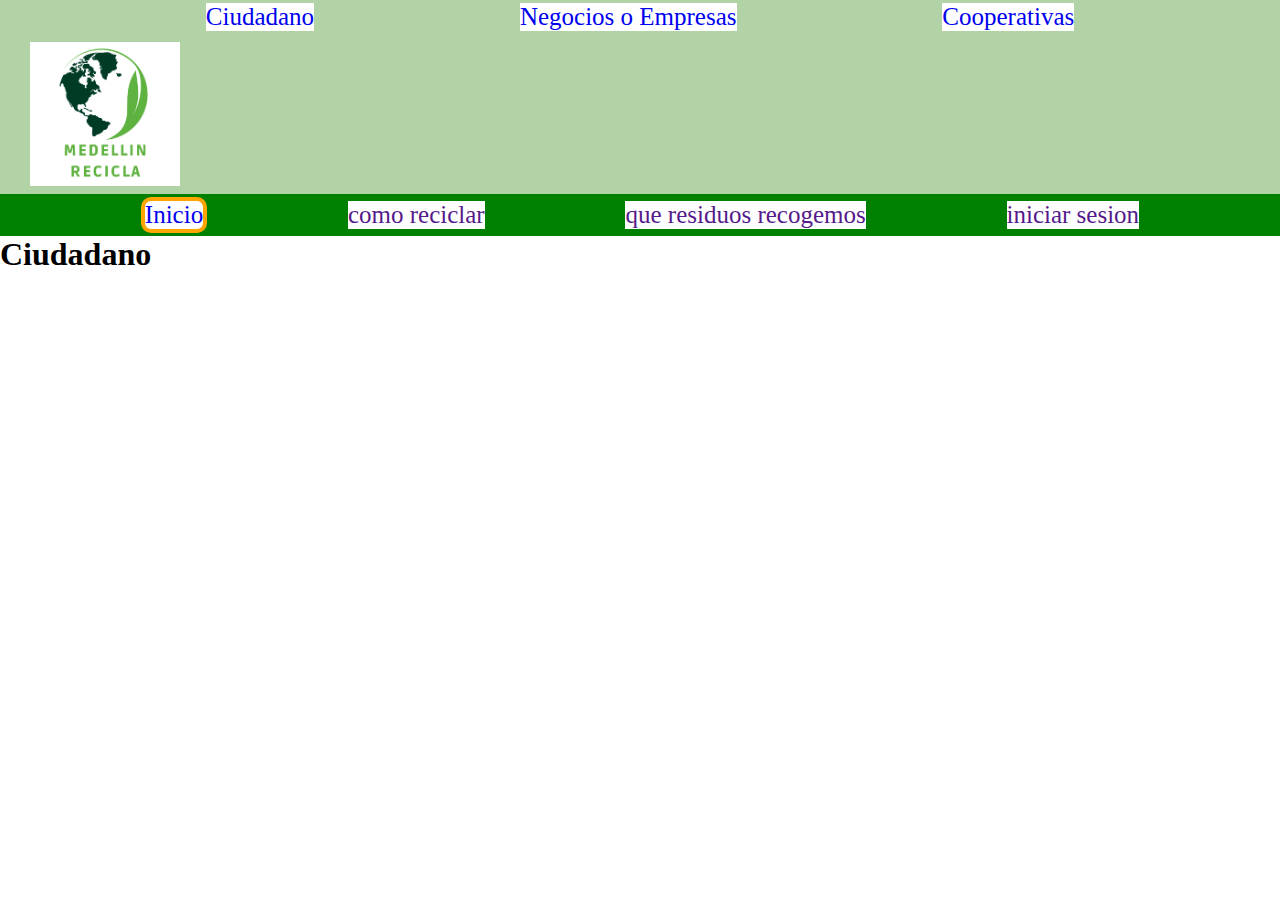
==== html/ciudadanos.html @ 2c058e56 "Inicio de Medellin recicla" ====
<!DOCTYPE html>
<html lang="es">
<head>
    <meta charset="UTF-8">
    <meta http-equiv="X-UA-Compatible" content="IE=edge">
    <meta name="viewport" content="width=device-width, initial-scale=1.0">
    <title>Medellin recicla</title>
    <link rel="stylesheet" href="../css/ciudadanos/style.css">
</head>
<body>
    <header>
        <div class="cont_logoYmenu">
            <a href=""><img src="../img/logo.png" alt=""></a> <!--!!!!!!!→ crear los 3 tamaños para el log ←!!!!!!!-->
            <div class="menu"></div>
        </div>
        
        <nav class="nav_uno">
            <a href="./ciudadanos.html">Ciudadano</a>
            <a href="./negocios_empresas.html">Negocios o Empresas</a>
            <a href="./cooperativas.html">Cooperativas</a>
        </nav>
        
        <nav class="nav_dos">
            <a href="../index.html" class="inicio">Inicio</a>  <!--!!!!!!!→ poner el index de php ←!!!!!!!-->
            <a href="">como reciclar</a>           <!--!!!!!!!→ a href pendiente ←!!!!!!!-->
            <a href="">que residuos recogemos</a>              <!--!!!!!!!→ a href pendiente ←!!!!!!!-->
            <a href="">iniciar sesion</a>           <!--!!!!!!!→ a href pendiente ←!!!!!!!-->
        </nav>
    </header>
    <main>
        <h1>Ciudadano</h1>
    </main>

    <footer>
        <div class="cont">

            <section></section>
            <div></div>
            <div></div>
            <div></div>
        </div>
    </footer>
</body>
</html>
---- css/ciudadanos/style.css ----
:root {
    --nav-font_size: 2.5rem;
}

* {
    box-sizing: border-box;
    margin: 0;
    padding: 0;
    text-decoration: none;
}

html {
    font-size: 62.5%;
}

body {
    font-size: 1.6rem;
}

img {
    width: 100%;
}

/* -----------comienzo del header y el nav -----------*/

header {
    background-color: rgb(178, 211, 165);
    display: flex;
    justify-content: center;
    flex-direction: column;
}

.cont_logoYmenu {
    display: flex;
    justify-content: space-evenly;
    align-items: center;

}

.cont_logoYmenu a{
    width: 150px;
}

.menu {
    width: 50px;
    height: 50px;
    background-color: rgb(41, 39, 39);
}


/*------nav------*/

nav {
    font-size: var(--nav-font_size);
}

.nav_uno {  /*nav ---- menu del nav */ 
    display: none;
 }

.nav_dos {
    background-color: green;
    display: flex;
    flex-direction: column;
    text-align: center;
    width: 100vw;
}

a{
    margin: 3px 0px;  /* en vez de margin poner borde arriba y abajo */
    background-color: white;
}

.inicio {
    border: 4px solid orange;
    border-radius: 10px;
}


/*aqui comienza el main*/

main{

}



@media (min-width: 600px) {

    /*---↓---header----↓----*/

    /* ---↓---nav-----↓----*/
    .cont_logoYmenu {
        justify-content: start;
        margin: 5px 0px;
        margin-left: 30px;
    }

    .menu {
        display: none;
    }
    
    .nav_uno {  /*nav ---- menu del nav */ 
        display: flex;
        justify-content: space-evenly;
        order: 1;
    }
    
    .cont_logoYmenu {

       order: 2;
   }

    .nav_dos{
        flex-direction: row;
        justify-content: space-evenly;
        align-items: center;
        order: 3;
    }

    /* --↑--fin del header y el nav---↑--*/

}

@media (min-width: 800px) {

    header, .nav_dos, main, footer {
        max-width: 1350px;
        margin: 0 auto;
    }


}
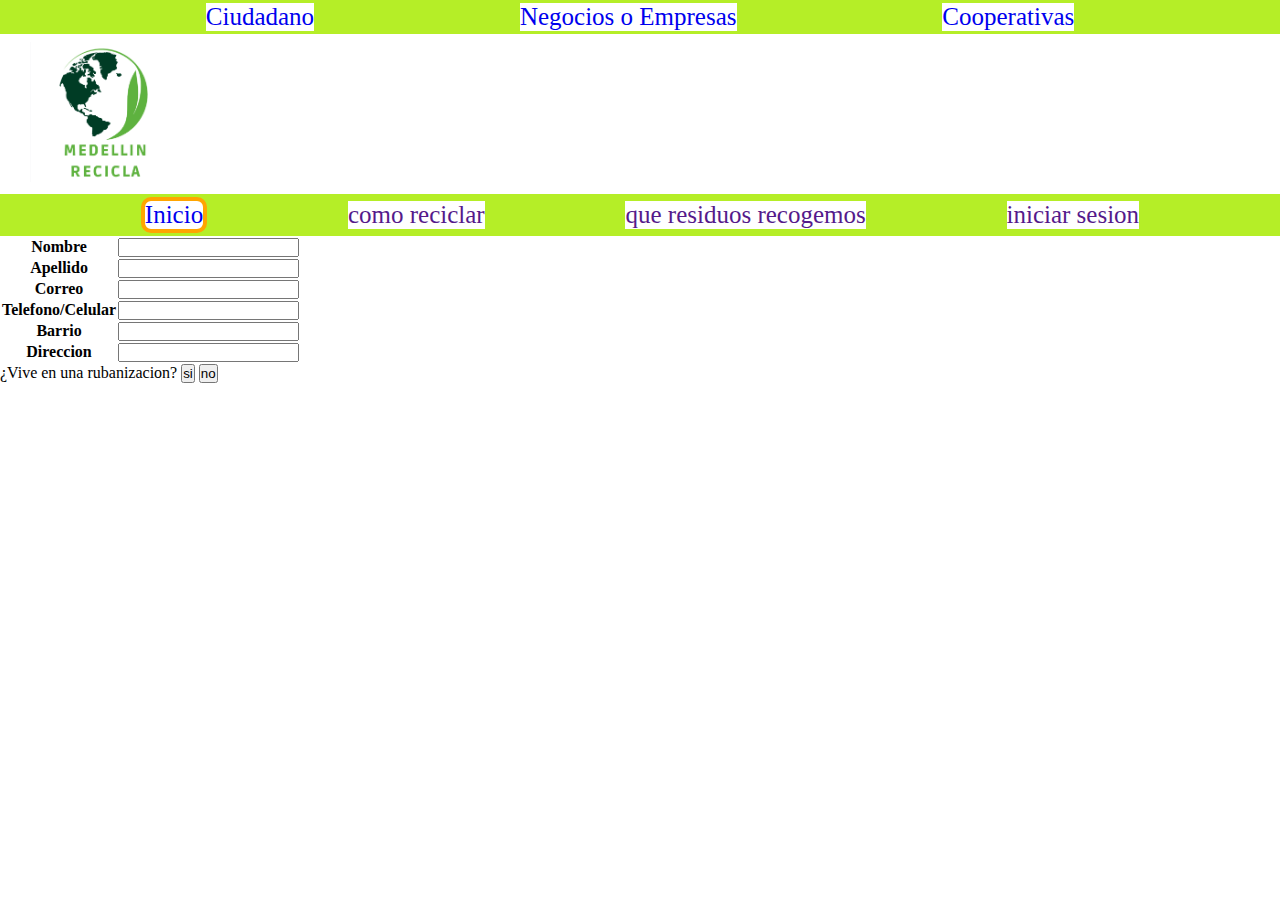
==== commit e4634e6a: "Creacion de las tablas y color de fondo" ====
--- a/html/ciudadanos.html
+++ b/html/ciudadanos.html
@@ -28,7 +28,42 @@
         </nav>
     </header>
     <main>
-        <h1>Ciudadano</h1>
+        <main>
+            <table>
+                <tr>
+                    <th><label for=""></label>Nombre</th>
+                    <th><input type="text"></th>
+                </tr>
+                <tr>
+                    <th><label for=""></label>Apellido</th>
+                    <th><input type="text"></th>
+                </tr>
+                <tr>
+                    <th><label for=""></label>Correo</th>
+                    <th><input type="email"></th>
+                </tr>
+                <tr>
+                    <th><label for=""></label>Telefono/Celular</th>
+                    <th><input type="number"></th>
+                </tr>
+                <tr>
+                    <th><label for=""></label>Barrio</th>
+                    <th><input type="text"></th>
+                </tr>
+                <tr>
+                    <th><label for=""></label>Direccion</th>
+                    <th><input type="text"></th>
+                </tr>
+            </table>
+
+            <div>
+                <label for="">¿Vive en una rubanizacion?</label>
+                <input type="submit" value="si">
+                <input type="submit" value="no">
+            </div>
+            
+        </main>
+    
     </main>
 
     <footer>
--- a/css/ciudadanos/style.css
+++ b/css/ciudadanos/style.css
@@ -24,7 +24,7 @@
 /* -----------comienzo del header y el nav -----------*/
 
 header {
-    background-color: rgb(178, 211, 165);
+    background-color: white;
     display: flex;
     justify-content: center;
     flex-direction: column;
@@ -56,10 +56,11 @@
 
 .nav_uno {  /*nav ---- menu del nav */ 
     display: none;
+    background-color: #B5EE27;
  }
 
 .nav_dos {
-    background-color: green;
+    background-color: #B5EE27;
     display: flex;
     flex-direction: column;
     text-align: center;
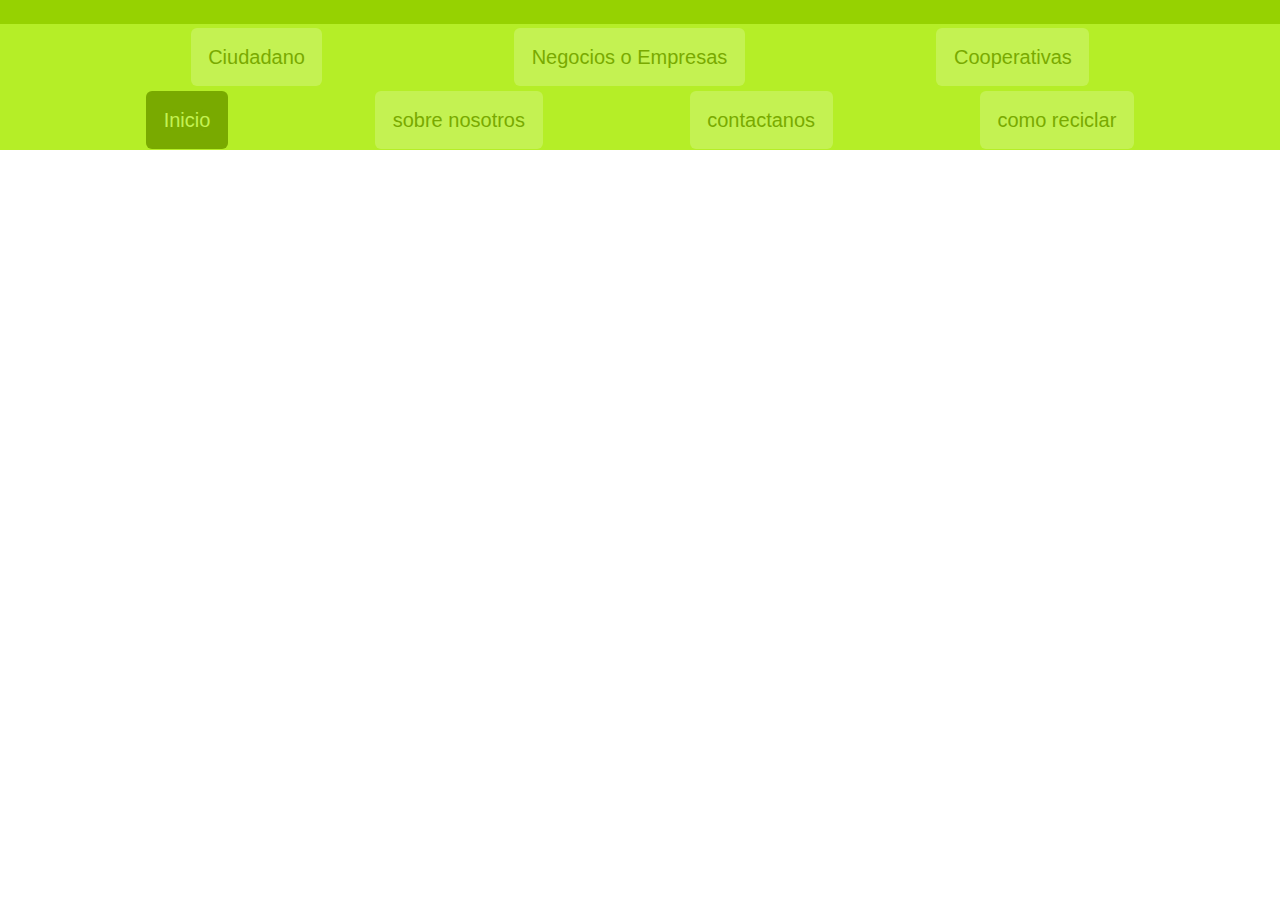
==== commit d03b1ac0: "cambio del nav y animacion del nav" ====
--- a/html/ciudadanos.html
+++ b/html/ciudadanos.html
@@ -6,61 +6,70 @@
     <meta name="viewport" content="width=device-width, initial-scale=1.0">
     <title>Medellin recicla</title>
     <link rel="stylesheet" href="../css/ciudadanos/style.css">
+    <link rel="stylesheet" href="../css/ciudadanos/descktop.css" media="screen and (min-width: 800px)">
 </head>
 <body>
     <header>
-        <div class="cont_logoYmenu">
-            <a href=""><img src="../img/logo.png" alt=""></a> <!--!!!!!!!→ crear los 3 tamaños para el log ←!!!!!!!-->
-            <div class="menu"></div>
-        </div>
+        <section class="header_sec1">
+            <div class="cont_logoYmenu">
+                 <a href=""><img src="./img/logo.png" alt=""></a> <!--!!!!!!!→ crear los 3 tamaños para el log ←!!!!!!!-->
+                 <div class="menu"></div>
+            </div>
+        </section>
         
-        <nav class="nav_uno">
-            <a href="./ciudadanos.html">Ciudadano</a>
-            <a href="./negocios_empresas.html">Negocios o Empresas</a>
-            <a href="./cooperativas.html">Cooperativas</a>
-        </nav>
+        <div class="separacion"></div>
+        <section class="header_sec2">
+            <nav class="nav_uno">
+
+                    <a href="./html/ciudadanos.html">
+                        <button>
+                            <span></span><span></span><span></span><span></span>
+                            Ciudadano
+                        </button>
+                    </a>
+                    <a href="./html/negocios_empresas.html">
+                        <button>
+                            <span></span><span></span><span></span><span></span>
+                            Negocios o Empresas
+                        </button>
+                    </a>
+                    <a href="./html/cooperativas.html">
+                        <button>
+                            <span></span><span></span><span></span><span></span>
+                            Cooperativas
+                        </button>
+                    </a>
+
+            </nav>
+        </section>
         
-        <nav class="nav_dos">
-            <a href="../index.html" class="inicio">Inicio</a>  <!--!!!!!!!→ poner el index de php ←!!!!!!!-->
-            <a href="">como reciclar</a>           <!--!!!!!!!→ a href pendiente ←!!!!!!!-->
-            <a href="">que residuos recogemos</a>              <!--!!!!!!!→ a href pendiente ←!!!!!!!-->
-            <a href="">iniciar sesion</a>           <!--!!!!!!!→ a href pendiente ←!!!!!!!-->
-        </nav>
+        <section class="header_sec3">
+            <nav class="nav_dos">
+                
+                <button class="button1">
+                    <span></span><span></span><span></span><span></span>
+                    <a href="" class="inicio">Inicio</a>  <!--!!!!!!!→ poner el index de php ←!!!!!!!-->
+                </button>
+
+                <button>
+                    <span></span><span></span><span></span><span></span>
+                    <a href="" class="menus"> sobre nosotros</a>
+                </button>                                              <!--!!!!!!!→ a href pendiente ←!!!!!!!-->
+
+                <button>
+                    <span></span><span></span><span></span><span></span>
+                    <a href="" class="menus">contactanos</a>              <!--!!!!!!!→ a href pendiente ←!!!!!!!-->
+                </button>
+                
+                <button>
+                    <span></span><span></span><span></span><span></span>
+                    <a href="" class="menus">como reciclar</a>           <!--!!!!!!!→ a href pendiente ←!!!!!!!-->
+                </button>
+            </nav>
+        </section>
     </header>
     <main>
         <main>
-            <table>
-                <tr>
-                    <th><label for=""></label>Nombre</th>
-                    <th><input type="text"></th>
-                </tr>
-                <tr>
-                    <th><label for=""></label>Apellido</th>
-                    <th><input type="text"></th>
-                </tr>
-                <tr>
-                    <th><label for=""></label>Correo</th>
-                    <th><input type="email"></th>
-                </tr>
-                <tr>
-                    <th><label for=""></label>Telefono/Celular</th>
-                    <th><input type="number"></th>
-                </tr>
-                <tr>
-                    <th><label for=""></label>Barrio</th>
-                    <th><input type="text"></th>
-                </tr>
-                <tr>
-                    <th><label for=""></label>Direccion</th>
-                    <th><input type="text"></th>
-                </tr>
-            </table>
-
-            <div>
-                <label for="">¿Vive en una rubanizacion?</label>
-                <input type="submit" value="si">
-                <input type="submit" value="no">
-            </div>
             
         </main>
     
--- a/css/ciudadanos/style.css
+++ b/css/ciudadanos/style.css
@@ -1,7 +1,3 @@
-:root {
-    --nav-font_size: 2.5rem;
-}
-
 * {
     box-sizing: border-box;
     margin: 0;
@@ -9,13 +5,7 @@
     text-decoration: none;
 }
 
-html {
-    font-size: 62.5%;
-}
 
-body {
-    font-size: 1.6rem;
-}
 
 img {
     width: 100%;
@@ -24,7 +14,7 @@
 /* -----------comienzo del header y el nav -----------*/
 
 header {
-    background-color: white;
+    background-color: #96d201;
     display: flex;
     justify-content: center;
     flex-direction: column;
@@ -51,7 +41,7 @@
 /*------nav------*/
 
 nav {
-    font-size: var(--nav-font_size);
+    font-size: 25px;
 }
 
 .nav_uno {  /*nav ---- menu del nav */ 
@@ -69,12 +59,12 @@
 
 a{
     margin: 3px 0px;  /* en vez de margin poner borde arriba y abajo */
-    background-color: white;
+    
 }
 
 .inicio {
-    border: 4px solid orange;
     border-radius: 10px;
+    color: #c4f252;
 }
 
 
--- a/css/ciudadanos/descktop.css
+++ b/css/ciudadanos/descktop.css
@@ -0,0 +1,112 @@
+* {
+    box-sizing: border-box;
+    margin: 0;
+    padding: 0;
+    text-decoration: none;
+}
+
+
+nav, .cont_logoYmenu, .contenido1, footer {
+    max-width: 1350px;
+    margin: 0 auto;
+}
+
+header {
+    background-color: #96d201;
+    display: flex;
+    justify-content: center;
+    flex-direction: column;
+}
+
+/* menu y animacion */
+.menus{
+
+    color: #79aa00;
+    
+    }
+    
+    
+    
+    button{
+    margin: 1px;    
+    position: relative;
+    padding: 1.1rem;
+    border: none;
+    outline: none;
+    background-color: #c4f252;
+    border-radius: 00.375rem;
+    color: #79aa00;
+    cursor: pointer;
+    transition: .5s;
+    overflow: hidden;
+    font-size: 20px;
+    }
+    
+    button:hover{
+        color: #79aa00;
+    }
+    button span{
+        position: absolute;
+        background:#79aa00;
+        transition: .5s;
+    }
+    
+    button span:nth-child(1) {
+        width: 100%;
+        height: 4px;
+        top: 0;
+        left: -100%;
+    
+    }
+    
+    button span:nth-child(2) {
+        width: 100%;
+        height: 4px;
+        bottom: 0;
+        right: -100%;
+    }
+    
+    button span:nth-child(3) {
+        width: 4px;
+        height: 100%;
+        bottom: -100%;
+        left: 0;
+    }
+    
+    button span:nth-child(4) {
+        width: 4px;
+        height: 100%;
+        top: -100%;
+        right: 0;
+    }
+    
+    button:hover span:nth-child(1) {
+        left: 0;
+    }
+    
+    button:hover span:nth-child(2) {
+        right: 0;
+    }
+    
+    button:hover span:nth-child(3) {
+        bottom: 0;
+    }
+    
+    button:hover span:nth-child(4) {
+        top: 0;
+    }
+    
+    .button1, .button1 a{
+        background-color: #79aa00;
+    }
+    
+    .button1:hover{
+        color: #5D8300;
+    }
+    .button1 span{
+        position: absolute;
+        background:#5D8300;
+        transition: .5s;
+    }
+
+    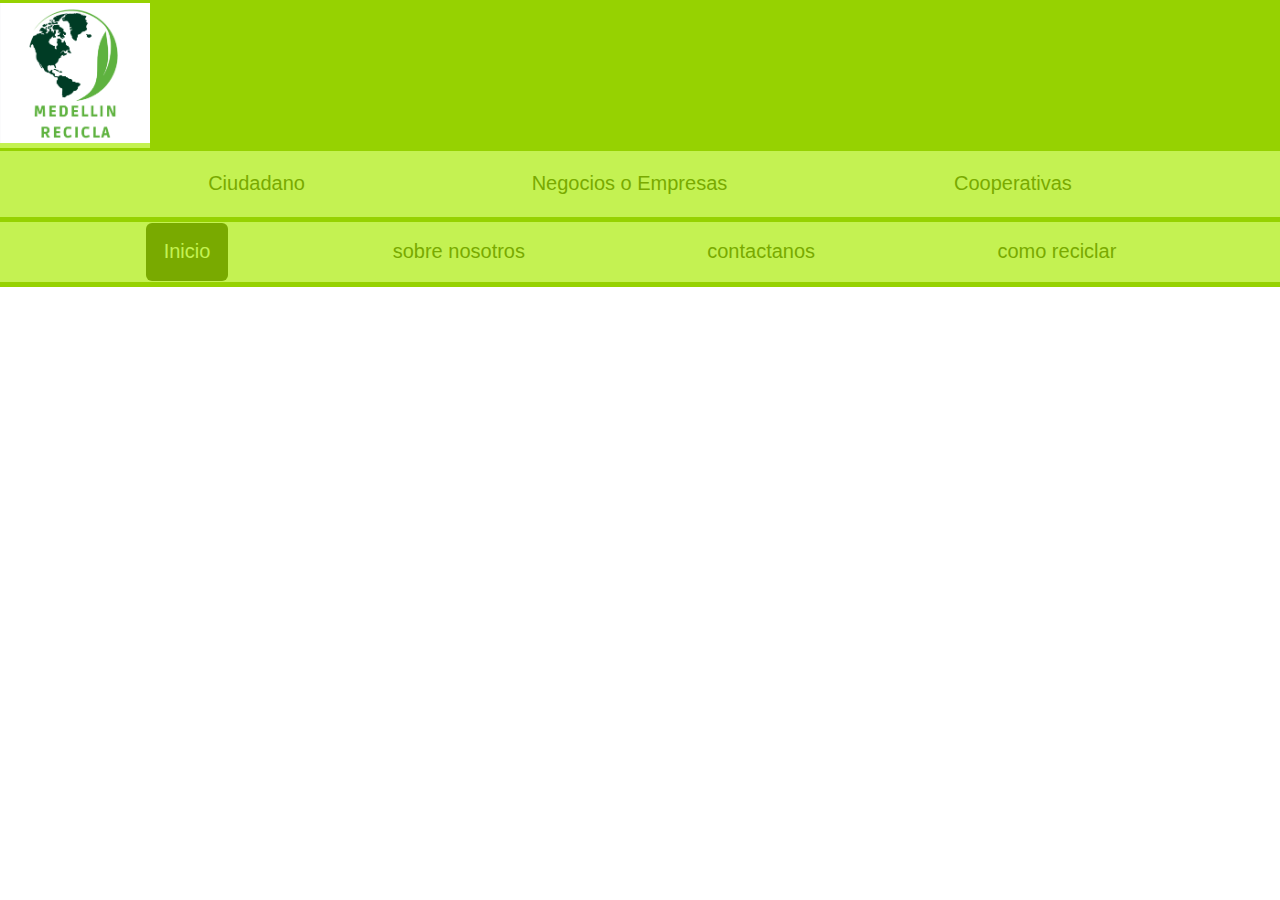
==== commit 5bc57410: "cambios en el nav" ====
--- a/html/ciudadanos.html
+++ b/html/ciudadanos.html
@@ -6,13 +6,15 @@
     <meta name="viewport" content="width=device-width, initial-scale=1.0">
     <title>Medellin recicla</title>
     <link rel="stylesheet" href="../css/ciudadanos/style.css">
+    <link rel="stylesheet" href="../css/ciudadanos/tablet.css" media="screen and (min-width: 600px)">
     <link rel="stylesheet" href="../css/ciudadanos/descktop.css" media="screen and (min-width: 800px)">
+    
 </head>
 <body>
     <header>
         <section class="header_sec1">
             <div class="cont_logoYmenu">
-                 <a href=""><img src="./img/logo.png" alt=""></a> <!--!!!!!!!→ crear los 3 tamaños para el log ←!!!!!!!-->
+                 <a href=""><img src="../img/logo.png" alt=""></a> <!--!!!!!!!→ crear los 3 tamaños para el log ←!!!!!!!-->
                  <div class="menu"></div>
             </div>
         </section>
@@ -68,21 +70,5 @@
             </nav>
         </section>
     </header>
-    <main>
-        <main>
-            
-        </main>
-    
-    </main>
-
-    <footer>
-        <div class="cont">
-
-            <section></section>
-            <div></div>
-            <div></div>
-            <div></div>
-        </div>
-    </footer>
 </body>
 </html>--- a/css/ciudadanos/style.css
+++ b/css/ciudadanos/style.css
@@ -1,3 +1,5 @@
+
+
 * {
     box-sizing: border-box;
     margin: 0;
@@ -6,6 +8,10 @@
 }
 
 
+
+body {
+    font-size: 20px;
+}
 
 img {
     width: 100%;
@@ -46,79 +52,36 @@
 
 .nav_uno {  /*nav ---- menu del nav */ 
     display: none;
-    background-color: #B5EE27;
  }
 
 .nav_dos {
-    background-color: #B5EE27;
     display: flex;
     flex-direction: column;
     text-align: center;
     width: 100vw;
+    background-color: #c4f252;
 }
 
 a{
     margin: 3px 0px;  /* en vez de margin poner borde arriba y abajo */
+    background-color: #c4f252;
     
 }
 
 .inicio {
-    border-radius: 10px;
+
     color: #c4f252;
-}
-
-
-/*aqui comienza el main*/
-
-main{
 
 }
 
 
 
-@media (min-width: 600px) {
+/* menu y animacion */
+.menus{
 
-    /*---↓---header----↓----*/
-
-    /* ---↓---nav-----↓----*/
-    .cont_logoYmenu {
-        justify-content: start;
-        margin: 5px 0px;
-        margin-left: 30px;
-    }
-
-    .menu {
-        display: none;
-    }
-    
-    .nav_uno {  /*nav ---- menu del nav */ 
-        display: flex;
-        justify-content: space-evenly;
-        order: 1;
-    }
-    
-    .cont_logoYmenu {
-
-       order: 2;
-   }
-
-    .nav_dos{
-        flex-direction: row;
-        justify-content: space-evenly;
-        align-items: center;
-        order: 3;
-    }
-
-    /* --↑--fin del header y el nav---↑--*/
+color: #79aa00;
 
 }
 
-@media (min-width: 800px) {
-
-    header, .nav_dos, main, footer {
-        max-width: 1350px;
-        margin: 0 auto;
-    }
 
 
-}--- a/css/ciudadanos/tablet.css
+++ b/css/ciudadanos/tablet.css
@@ -0,0 +1,66 @@
+  /*tablets*/
+
+    /*---↓---header----↓----*/
+
+    /* ---↓---nav-----↓----*/
+    .cont_logoYmenu {
+        justify-content: start;
+        margin: 5px 0px;
+        margin-left: 30px;
+    }
+
+    .menu {
+        display: none;
+        
+    }
+    
+    .nav_uno {  /*nav ---- menu del nav */ 
+        display: flex;
+        justify-content: space-evenly;
+        order: 1;
+    }
+
+    /* .separacion{
+        background-color: white;
+        height: 2px;
+        width: 100vw;
+        order: 3;
+    } */
+    
+    .cont_logoYmenu {
+
+       order: 2;
+   }
+
+    .nav_dos{
+        flex-direction: row;
+        justify-content: space-evenly;
+        align-items: center;
+        order: 3;
+    }
+
+    section {
+        width: 100vw;
+    }
+
+    .header_sec1 {
+     order: 1;
+    }
+
+    .header_sec2 {
+     order: 2;   
+     background-color: #c4f252;
+     margin-bottom: 5px;
+    }
+
+    .header_sec3 {
+     order: 3;
+     background-color: #c4f252;
+     margin-bottom: 5px;
+    }
+
+    /* --↑--fin del header y el nav---↑--*/
+
+    /* main contain
+
+
--- a/css/ciudadanos/descktop.css
+++ b/css/ciudadanos/descktop.css
@@ -1,112 +1,90 @@
-* {
-    box-sizing: border-box;
-    margin: 0;
-    padding: 0;
-    text-decoration: none;
-}
+  /*computadores*/
 
 
-nav, .cont_logoYmenu, .contenido1, footer {
+  nav, .cont_logoYmenu, .contenido1, footer {
     max-width: 1350px;
     margin: 0 auto;
 }
 
-header {
-    background-color: #96d201;
-    display: flex;
-    justify-content: center;
-    flex-direction: column;
+
+button{
+margin: 1px;    
+position: relative;
+padding: 1.1rem;
+border: none;
+outline: none;
+background-color: #c4f252;
+border-radius: 00.375rem;
+color: #79aa00;
+cursor: pointer;
+transition: .5s;
+overflow: hidden;
+font-size: 20px;
 }
 
-/* menu y animacion */
-.menus{
+button:hover{
+color: #79aa00;
+}
+button span{
+position: absolute;
+background:#79aa00;
+transition: .5s;
+}
 
-    color: #79aa00;
-    
-    }
-    
-    
-    
-    button{
-    margin: 1px;    
-    position: relative;
-    padding: 1.1rem;
-    border: none;
-    outline: none;
-    background-color: #c4f252;
-    border-radius: 00.375rem;
-    color: #79aa00;
-    cursor: pointer;
-    transition: .5s;
-    overflow: hidden;
-    font-size: 20px;
-    }
-    
-    button:hover{
-        color: #79aa00;
-    }
-    button span{
-        position: absolute;
-        background:#79aa00;
-        transition: .5s;
-    }
-    
-    button span:nth-child(1) {
-        width: 100%;
-        height: 4px;
-        top: 0;
-        left: -100%;
-    
-    }
-    
-    button span:nth-child(2) {
-        width: 100%;
-        height: 4px;
-        bottom: 0;
-        right: -100%;
-    }
-    
-    button span:nth-child(3) {
-        width: 4px;
-        height: 100%;
-        bottom: -100%;
-        left: 0;
-    }
-    
-    button span:nth-child(4) {
-        width: 4px;
-        height: 100%;
-        top: -100%;
-        right: 0;
-    }
-    
-    button:hover span:nth-child(1) {
-        left: 0;
-    }
-    
-    button:hover span:nth-child(2) {
-        right: 0;
-    }
-    
-    button:hover span:nth-child(3) {
-        bottom: 0;
-    }
-    
-    button:hover span:nth-child(4) {
-        top: 0;
-    }
-    
-    .button1, .button1 a{
-        background-color: #79aa00;
-    }
-    
-    .button1:hover{
-        color: #5D8300;
-    }
-    .button1 span{
-        position: absolute;
-        background:#5D8300;
-        transition: .5s;
-    }
+button span:nth-child(1) {
+width: 100%;
+height: 4px;
+top: 0;
+left: -100%;
 
-    +}
+
+button span:nth-child(2) {
+width: 100%;
+height: 4px;
+bottom: 0;
+right: -100%;
+}
+
+button span:nth-child(3) {
+width: 4px;
+height: 100%;
+bottom: -100%;
+left: 0;
+}
+
+button span:nth-child(4) {
+width: 4px;
+height: 100%;
+top: -100%;
+right: 0;
+}
+
+button:hover span:nth-child(1) {
+left: 0;
+}
+
+button:hover span:nth-child(2) {
+right: 0;
+}
+
+button:hover span:nth-child(3) {
+bottom: 0;
+}
+
+button:hover span:nth-child(4) {
+top: 0;
+}
+
+.button1, .button1 a{
+background-color: #79aa00;
+}
+
+.button1:hover{
+color: #5D8300;
+}
+.button1 span{
+position: absolute;
+background:#5D8300;
+transition: .5s;
+}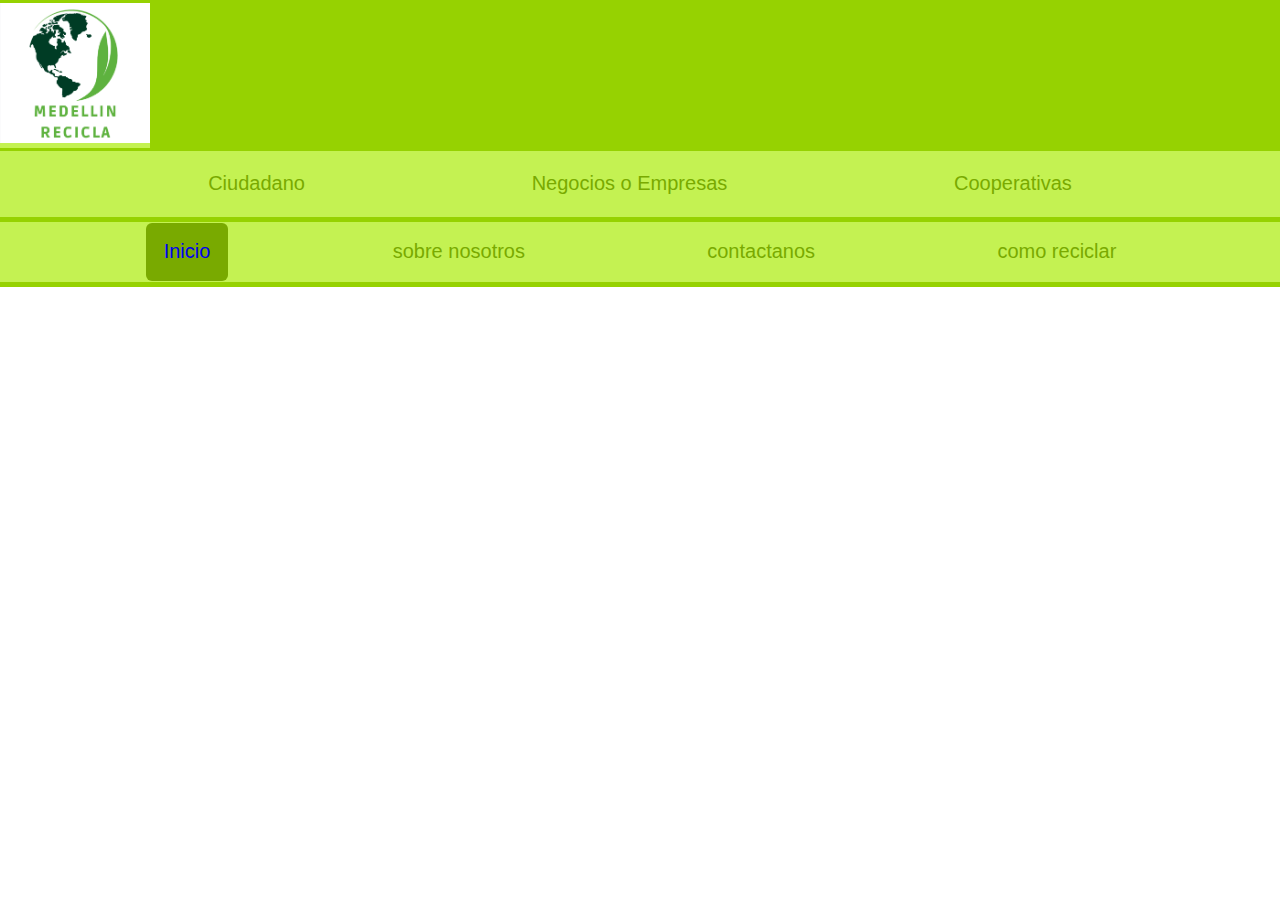
==== commit d386ad29: "cambios en el nav y animaciones" ====
--- a/html/ciudadanos.html
+++ b/html/ciudadanos.html
@@ -50,7 +50,7 @@
                 
                 <button class="button1">
                     <span></span><span></span><span></span><span></span>
-                    <a href="" class="inicio">Inicio</a>  <!--!!!!!!!→ poner el index de php ←!!!!!!!-->
+                    <a href="../index.html" class="texto_color">Inicio</a>  <!--!!!!!!!→ poner el index de php ←!!!!!!!-->
                 </button>
 
                 <button>
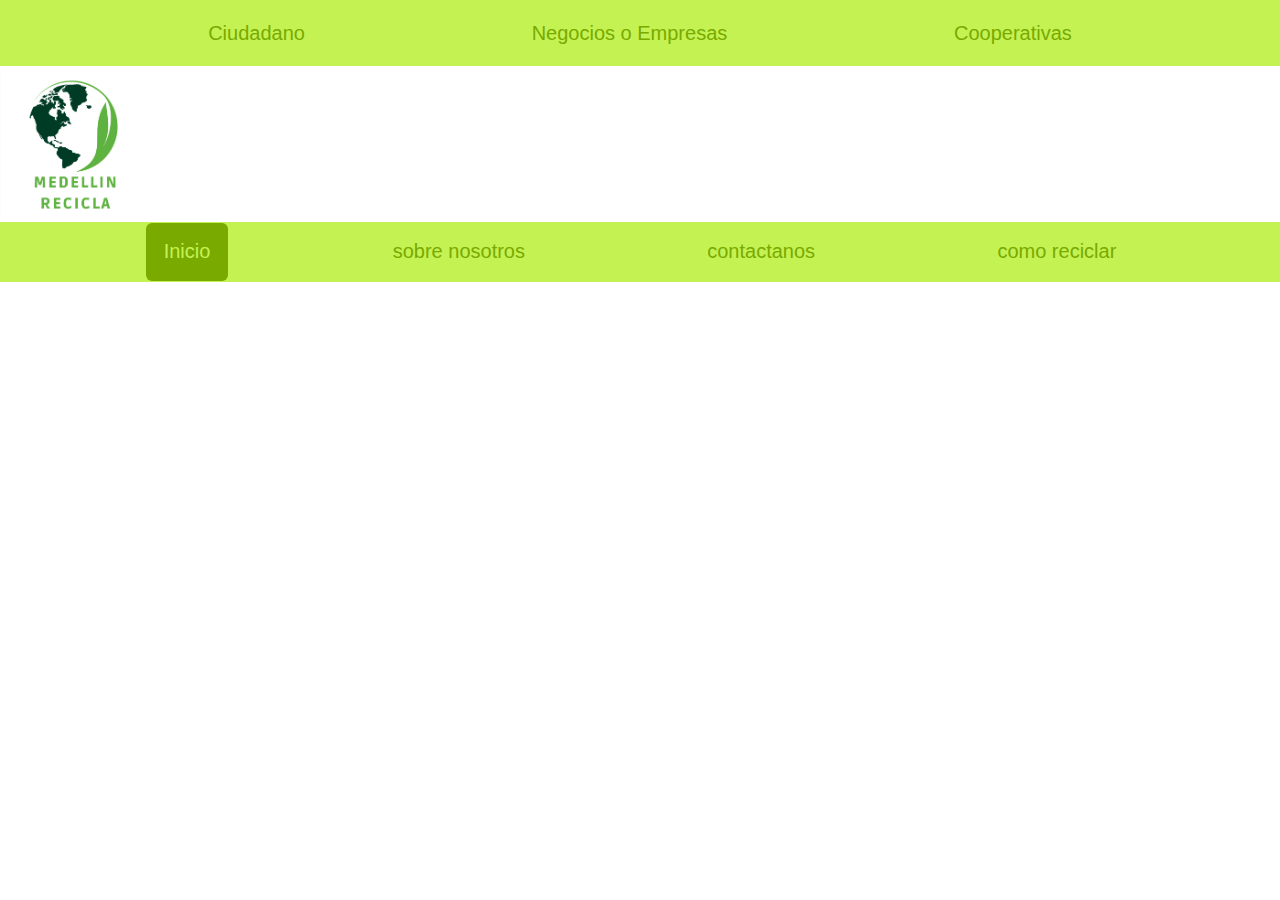
==== commit 05cea72b: "se corrigio las referencias" ====
--- a/html/ciudadanos.html
+++ b/html/ciudadanos.html
@@ -23,19 +23,19 @@
         <section class="header_sec2">
             <nav class="nav_uno">
 
-                    <a href="./html/ciudadanos.html">
+                    <a href="./ciudadanos.html">
                         <button>
                             <span></span><span></span><span></span><span></span>
                             Ciudadano
                         </button>
                     </a>
-                    <a href="./html/negocios_empresas.html">
+                    <a href="./negocios_empresas.html">
                         <button>
                             <span></span><span></span><span></span><span></span>
                             Negocios o Empresas
                         </button>
                     </a>
-                    <a href="./html/cooperativas.html">
+                    <a href="./cooperativas.html">
                         <button>
                             <span></span><span></span><span></span><span></span>
                             Cooperativas
--- a/css/ciudadanos/style.css
+++ b/css/ciudadanos/style.css
@@ -20,11 +20,28 @@
 /* -----------comienzo del header y el nav -----------*/
 
 header {
-    background-color: #96d201;
+    background-color: white;
     display: flex;
     justify-content: center;
     flex-direction: column;
 }
+
+button{
+    margin: 1px;    
+    padding: 1rem;
+    border: none;
+    background-color: #c4f252;
+    color: #79aa00;
+    font-size: 20px;
+    }
+
+    .button1, .button1 a{
+        background-color: #79aa00;
+    }
+    
+    .button1:hover{
+        color: #5D8300;
+    }
 
 .cont_logoYmenu {
     display: flex;
@@ -64,11 +81,9 @@
 
 a{
     margin: 3px 0px;  /* en vez de margin poner borde arriba y abajo */
-    background-color: #c4f252;
-    
 }
 
-.inicio {
+.texto_color {
 
     color: #c4f252;
 
--- a/css/ciudadanos/tablet.css
+++ b/css/ciudadanos/tablet.css
@@ -44,11 +44,11 @@
     }
 
     .header_sec1 {
-     order: 1;
+     order: 2;
     }
 
     .header_sec2 {
-     order: 2;   
+     order: 1;   
      background-color: #c4f252;
      margin-bottom: 5px;
     }
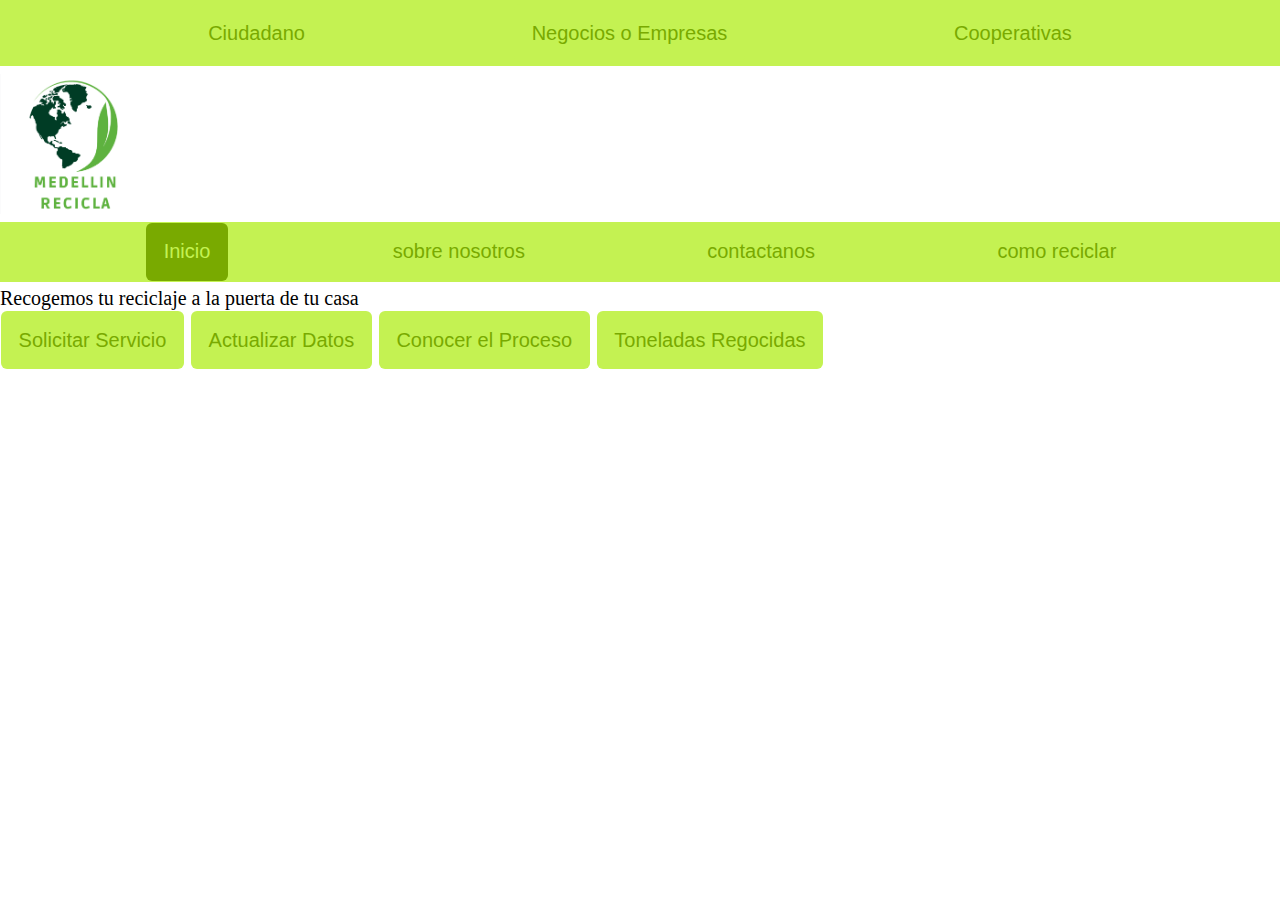
==== commit a46f6c7e: "ciudadanos" ====
--- a/html/ciudadanos.html
+++ b/html/ciudadanos.html
@@ -70,5 +70,20 @@
             </nav>
         </section>
     </header>
+
+    <main>
+        <section class="">
+            <div class="" >
+               <div class="">
+                   <p>Recogemos tu reciclaje a la puerta de tu casa </p>
+                   <button>Solicitar Servicio</button>
+                   <button>Actualizar Datos</button>
+                   <button>Conocer el Proceso</button>
+                   <button>Toneladas Regocidas</button>
+               </div>
+            </div> 
+        </section>
+    </main>
+
 </body>
 </html>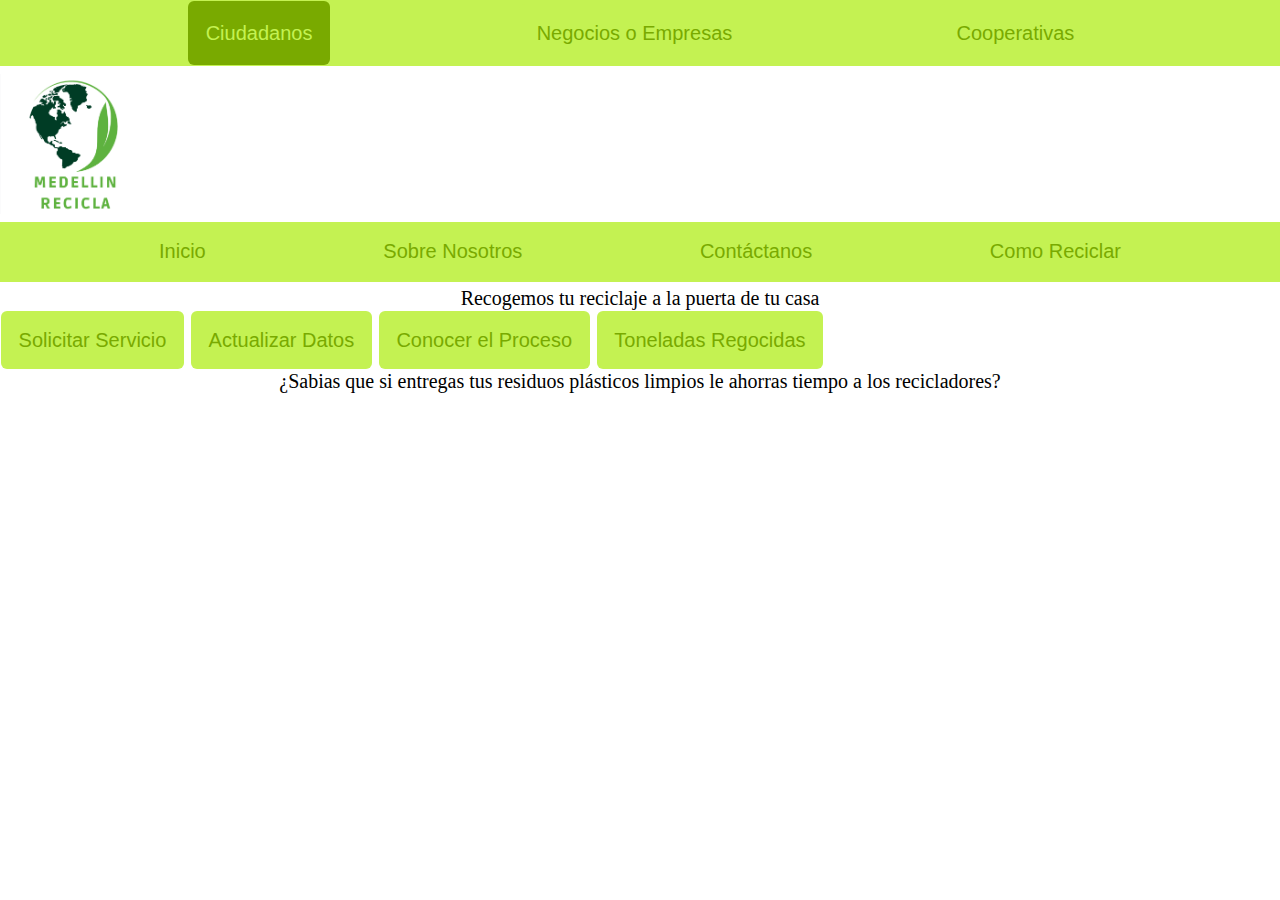
==== commit c3650b48: "Cambios al nombre "descktop" y otros detalles." ====
--- a/html/ciudadanos.html
+++ b/html/ciudadanos.html
@@ -4,10 +4,10 @@
     <meta charset="UTF-8">
     <meta http-equiv="X-UA-Compatible" content="IE=edge">
     <meta name="viewport" content="width=device-width, initial-scale=1.0">
-    <title>Medellin recicla</title>
+    <title>Medellin Recicla</title>
     <link rel="stylesheet" href="../css/ciudadanos/style.css">
     <link rel="stylesheet" href="../css/ciudadanos/tablet.css" media="screen and (min-width: 600px)">
-    <link rel="stylesheet" href="../css/ciudadanos/descktop.css" media="screen and (min-width: 800px)">
+    <link rel="stylesheet" href="../css/ciudadanos/desktop.css" media="screen and (min-width: 800px)">
     
 </head>
 <body>
@@ -23,24 +23,24 @@
         <section class="header_sec2">
             <nav class="nav_uno">
 
-                    <a href="./ciudadanos.html">
-                        <button>
-                            <span></span><span></span><span></span><span></span>
-                            Ciudadano
-                        </button>
+                <button class="button1">
+                    <a href="./ciudadanos.html" class="texto_color">
+                        <span></span><span></span><span></span><span></span>
+                        Ciudadanos
                     </a>
-                    <a href="./negocios_empresas.html">
-                        <button>
-                            <span></span><span></span><span></span><span></span>
-                            Negocios o Empresas
-                        </button>
-                    </a>
-                    <a href="./cooperativas.html">
-                        <button>
-                            <span></span><span></span><span></span><span></span>
-                            Cooperativas
-                        </button>
-                    </a>
+                </button>
+                <a href="./negocios_empresas.html">
+                    <button>
+                        <span></span><span></span><span></span><span></span>
+                        Negocios o Empresas
+                    </button>
+                </a>
+                <a href="./cooperativas.html">
+                    <button>
+                        <span></span><span></span><span></span><span></span>
+                        Cooperativas
+                    </button>
+                </a>
 
             </nav>
         </section>
@@ -48,24 +48,24 @@
         <section class="header_sec3">
             <nav class="nav_dos">
                 
-                <button class="button1">
+                <button>
                     <span></span><span></span><span></span><span></span>
-                    <a href="../index.html" class="texto_color">Inicio</a>  <!--!!!!!!!→ poner el index de php ←!!!!!!!-->
+                    <a href="../index.html" class="menus">Inicio</a>  <!--!!!!!!!→ poner el index de php ←!!!!!!!-->
                 </button>
 
                 <button>
                     <span></span><span></span><span></span><span></span>
-                    <a href="" class="menus"> sobre nosotros</a>
+                    <a href="" class="menus"> Sobre Nosotros</a>
                 </button>                                              <!--!!!!!!!→ a href pendiente ←!!!!!!!-->
 
                 <button>
                     <span></span><span></span><span></span><span></span>
-                    <a href="" class="menus">contactanos</a>              <!--!!!!!!!→ a href pendiente ←!!!!!!!-->
+                    <a href="" class="menus">Contáctanos</a>              <!--!!!!!!!→ a href pendiente ←!!!!!!!-->
                 </button>
                 
                 <button>
                     <span></span><span></span><span></span><span></span>
-                    <a href="" class="menus">como reciclar</a>           <!--!!!!!!!→ a href pendiente ←!!!!!!!-->
+                    <a href="" class="menus">Como Reciclar</a>           <!--!!!!!!!→ a href pendiente ←!!!!!!!-->
                 </button>
             </nav>
         </section>
@@ -81,6 +81,9 @@
                    <button>Conocer el Proceso</button>
                    <button>Toneladas Regocidas</button>
                </div>
+               <div>
+                    <p>¿Sabias que si entregas tus residuos plásticos limpios le ahorras tiempo a los recicladores? </p>
+               </div>
             </div> 
         </section>
     </main>
--- a/css/ciudadanos/style.css
+++ b/css/ciudadanos/style.css
@@ -1,13 +1,9 @@
-
-
 * {
     box-sizing: border-box;
     margin: 0;
     padding: 0;
     text-decoration: none;
 }
-
-
 
 body {
     font-size: 20px;
@@ -47,7 +43,6 @@
     display: flex;
     justify-content: space-evenly;
     align-items: center;
-
 }
 
 .cont_logoYmenu a{
@@ -59,7 +54,6 @@
     height: 50px;
     background-color: rgb(41, 39, 39);
 }
-
 
 /*------nav------*/
 
@@ -89,14 +83,9 @@
 
 }
 
-
-
 /* menu y animacion */
 .menus{
 
 color: #79aa00;
 
-}
-
-
-
+}--- a/css/ciudadanos/tablet.css
+++ b/css/ciudadanos/tablet.css
@@ -30,7 +30,7 @@
     .cont_logoYmenu {
 
        order: 2;
-   }
+    }
 
     .nav_dos{
         flex-direction: row;
@@ -61,6 +61,4 @@
 
     /* --↑--fin del header y el nav---↑--*/
 
-    /* main contain
-
-
+    /* main contain--- a/css/ciudadanos/desktop.css
+++ b/css/ciudadanos/desktop.css
@@ -0,0 +1,95 @@
+  /*computadores de escritorio*/
+
+
+  nav, .cont_logoYmenu, .contenido1, footer {
+    max-width: 1350px;
+    margin: 0 auto;
+}
+
+
+button{
+margin: 1px;    
+position: relative;
+padding: 1.1rem;
+border: none;
+outline: none;
+background-color: #c4f252;
+border-radius: 00.375rem;
+color: #79aa00;
+cursor: pointer;
+transition: .5s;
+overflow: hidden;
+font-size: 20px;
+}
+
+button:hover{
+color: #79aa00;
+}
+
+button span{
+position: absolute;
+background:#79aa00;
+transition: .5s;
+}
+
+button span:nth-child(1) {
+width: 100%;
+height: 4px;
+top: 0;
+left: -100%;
+}
+
+button span:nth-child(2) {
+width: 100%;
+height: 4px;
+bottom: 0;
+right: -100%;
+}
+
+button span:nth-child(3) {
+width: 4px;
+height: 100%;
+bottom: -100%;
+left: 0;
+}
+
+button span:nth-child(4) {
+width: 4px;
+height: 100%;
+top: -100%;
+right: 0;
+}
+
+button:hover span:nth-child(1) {
+left: 0;
+}
+
+button:hover span:nth-child(2) {
+right: 0;
+}
+
+button:hover span:nth-child(3) {
+bottom: 0;
+}
+
+button:hover span:nth-child(4) {
+top: 0;
+}
+
+.button1, .button1 a{
+background-color: #79aa00;
+}
+
+.button1:hover{
+color: #5D8300;
+}
+
+.button1 span{
+position: absolute;
+background:#5D8300;
+transition: .5s;
+}
+
+p{
+  text-align: center;
+}